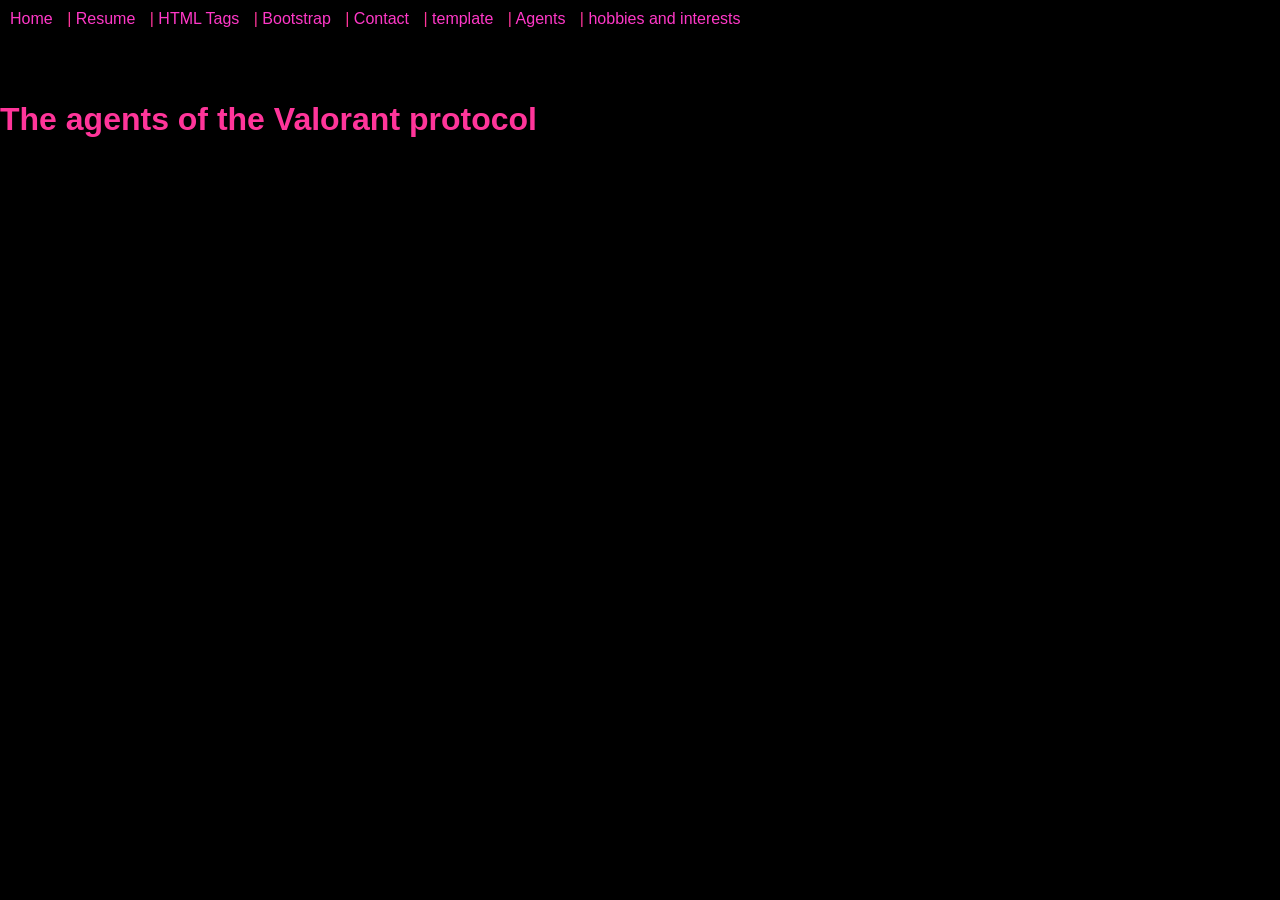
==== Agents.html @ d514dfa9 "Add files via upload" ====
<html>
    <head>
        <script src="scripts.js"></script>
        <link rel="stylesheet" href="styles.css">
    </head>
<body>
<iframe src="menu.html" style="width:100%; height:80px; border:none;
    display:block; overflow:hidden; position:sticky; top:0; z-index:1000;"> </iframe>

<Agents></Agents>
<h1> The agents of the Valorant protocol</h1>
</body>

</html>
---- styles.css ----
body {
     position: sticky;
    top: 0px;
    z-index: 9999;
     background-color: black;
     background-image: Cherry.png;
    font-family: Arial, sans-serif; color: rgb(255, 53, 154);
    margin: 0;
}

/* Menu */
nav {
    background-color: black;
    padding: 10px;
}

nav a {
    color: rgb(255, 56, 199);
    margin-right: 10px;
    text-decoration: none;
}

nav a:hover {
    color: rgb(255, 56, 199);
}

/* Header */
header {
    background-color: rgb(255, 56, 199);
    padding: 20px;
    text-align: center;
}

/* Main content */
main {
    padding: 20px;
}

/* Footer */
footer {
    background-color: rgb(255, 56, 199);
    text-align: center;
    padding: 10px;
}


.mustangImg {
    width: 300px;
    display: block;
    margin-left: auto;
    margin-right: auto;
}

/*
h1 {
    color: red;
}
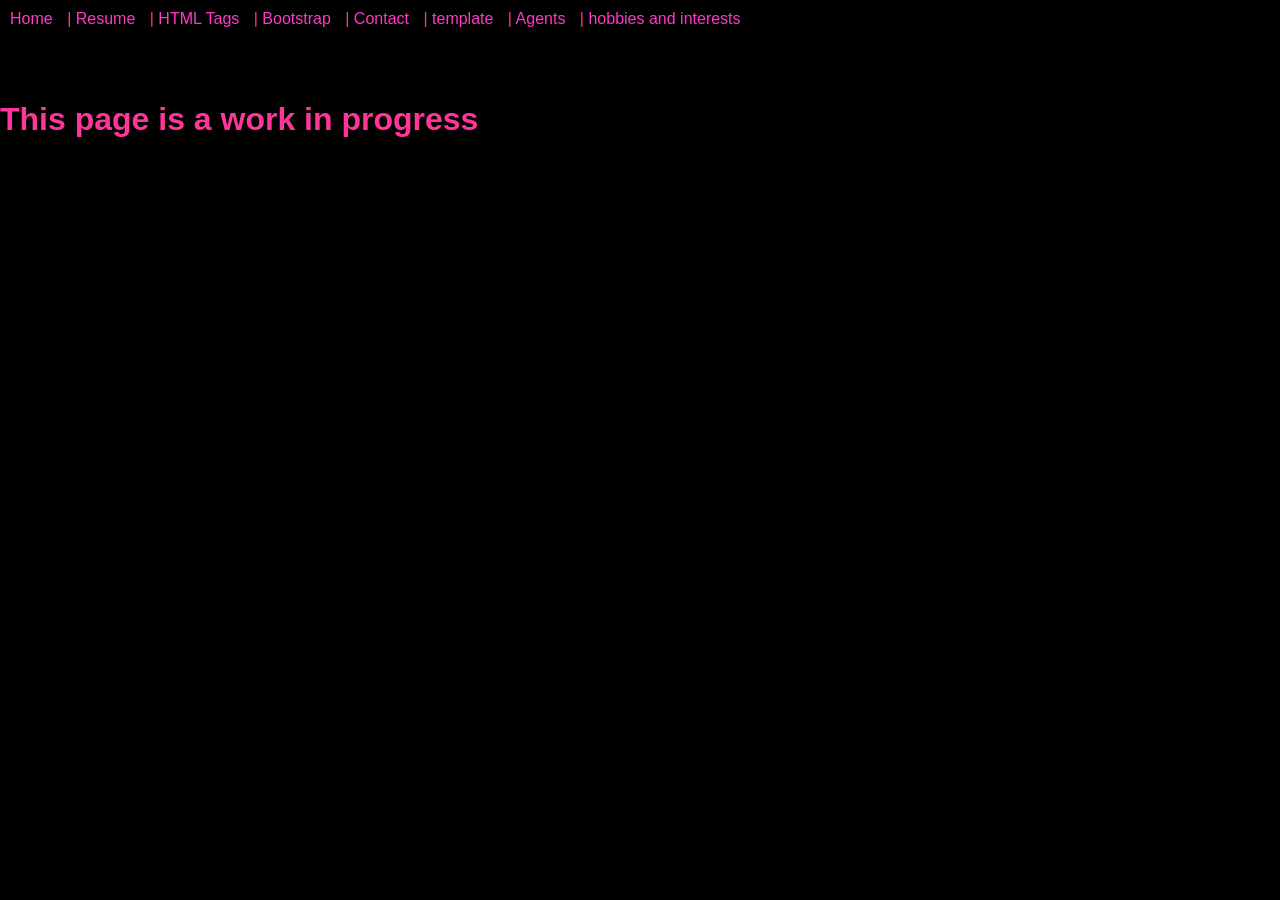
==== commit 592d3e7c: "Update Agents.html" ====
--- a/Agents.html
+++ b/Agents.html
@@ -8,7 +8,7 @@
     display:block; overflow:hidden; position:sticky; top:0; z-index:1000;"> </iframe>
 
 <Agents></Agents>
-<h1> The agents of the Valorant protocol</h1>
+<h1> This page is a work in progress</h1>
 </body>
 
-</html>+</html>
